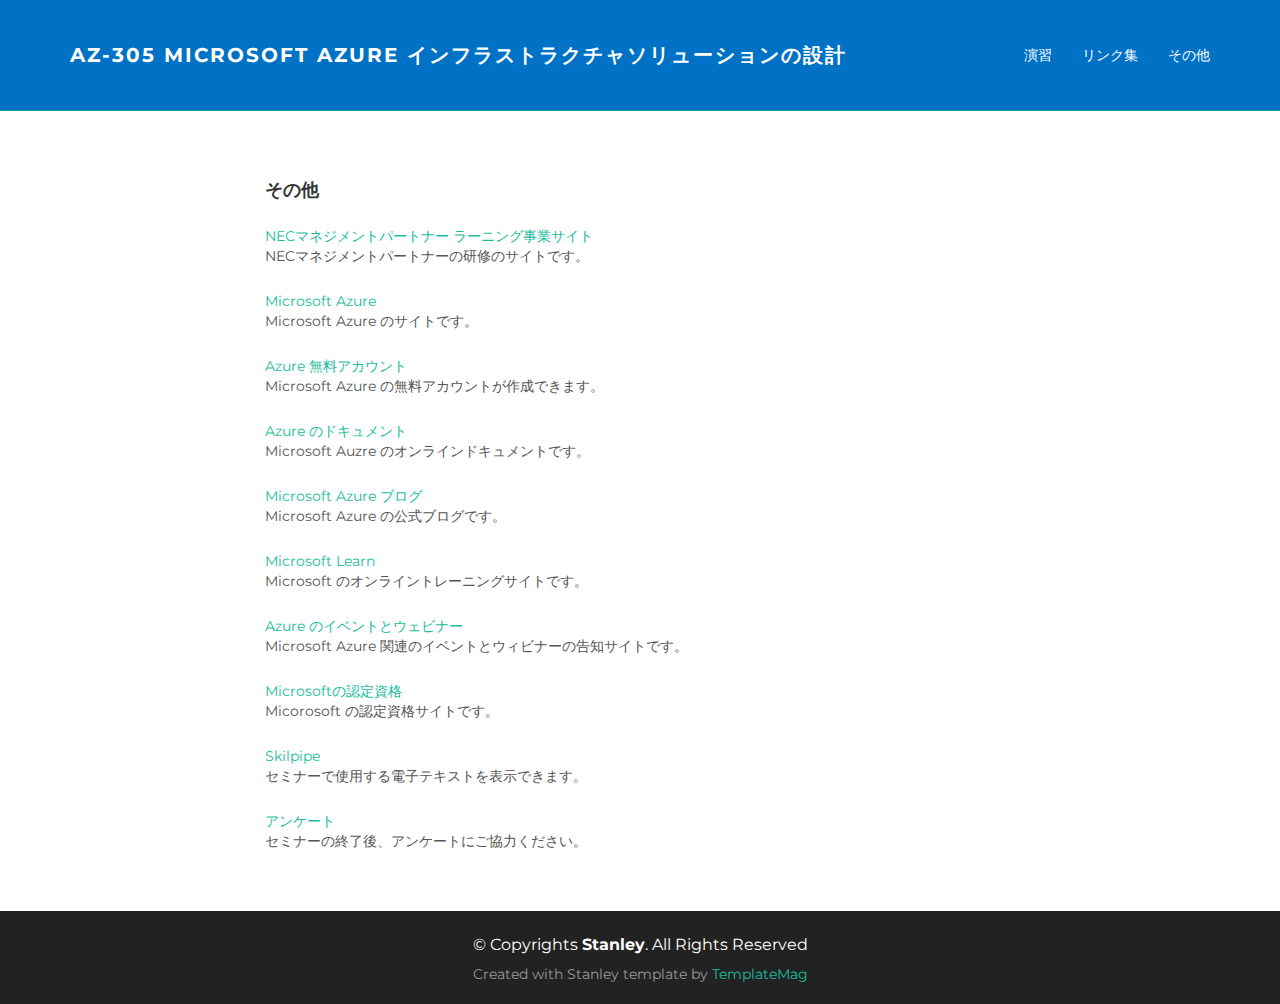
==== etc.html @ 5be191f9 "20220513" ====
<!DOCTYPE html>
<html lang="en">
<head>
  <meta charset="utf-8">
  <title>その他</title>
  <meta content="width=device-width, initial-scale=1.0" name="viewport">
  <meta content="" name="keywords">
  <meta content="" name="description">

  <!-- Favicons -->
  <link href="img/favicon.png" rel="icon">
  <link href="img/apple-touch-icon.png" rel="apple-touch-icon">

  <!-- Google Fonts -->
  <link href="https://fonts.googleapis.com/css?family=Montserrat:300,400,500,700" rel="stylesheet">

  <!-- Bootstrap CSS File -->
  <link href="lib/bootstrap/css/bootstrap.min.css" rel="stylesheet">

  <!-- Libraries CSS Files -->
  <link href="lib/font-awesome/css/font-awesome.min.css" rel="stylesheet">

  <!-- Main Stylesheet File -->
  <link href="css/style.css" rel="stylesheet">

  <!-- =======================================================
    Template Name: Stanley
    Template URL: https://templatemag.com/stanley-bootstrap-freelancer-template/
    Author: TemplateMag.com
    License: https://templatemag.com/license/
  ======================================================= -->
</head>

<body>

  <!-- Static navbar -->
  <div class="navbar navbar-inverse navbar-static-top">
    <div class="container">
      <div class="navbar-header">
        <button type="button" class="navbar-toggle" data-toggle="collapse" data-target=".navbar-collapse">
          <span class="icon-bar"></span>
          <span class="icon-bar"></span>
          <span class="icon-bar"></span>
        </button>
        <a class="navbar-brand" href="index.html">AZ-305 Microsoft Azure インフラストラクチャソリューションの設計</a>
      </div>
      <div class="navbar-collapse collapse">
        <ul class="nav navbar-nav navbar-right">
          <li><a href="labs.html">演習</a></li>
          <li><a href="link.html">リンク集</a></li>
          <li><a href="etc.html">その他</a></li>
        </ul>
      </div>
      <!--/.nav-collapse -->
    </div>
  </div>

  <!-- +++++ Posts Lists +++++ -->
  <!-- +++++ First Post +++++ -->
  <div id="white">
    <div class="container">
      <div class="row">
        <div class="col-lg-8 col-lg-offset-2">
          <h4>その他</h4></p>
          <a href="https://www.neclearning.jp/" target="_blank">NECマネジメントパートナー ラーニング事業サイト</a></br>
          NECマネジメントパートナーの研修のサイトです。
          </p>
          <a href="https://azure.microsoft.com/ja-jp/" target="_blank">Microsoft Azure</a></br>
          Microsoft Azure のサイトです。
          </p>
          <a href="https://azure.microsoft.com/ja-jp/free/" target="_blank">Azure 無料アカウント</a></br>
          Microsoft Azure の無料アカウントが作成できます。
          </p>
          <a href="https://docs.microsoft.com/ja-jp/azure/" target="_blank">Azure のドキュメント</a></br>
          Microsoft Auzre のオンラインドキュメントです。
          </p>
          <a href="https://azure.microsoft.com/ja-jp/blog/" target="_blank">Microsoft Azure ブログ</a></br>
          Microsoft Azure の公式ブログです。
          </p>
          <a href="https://docs.microsoft.com/ja-jp/learn/" target="_blank">Microsoft Learn</a></br>
          Microsoft のオンライントレーニングサイトです。
          </p>
          <a href="https://azure.microsoft.com/ja-jp/resources/events/" target="_blank">Azure のイベントとウェビナー</a></br>
          Microsoft Azure 関連のイベントとウィビナーの告知サイトです。
          </p>
          <a href="https://docs.microsoft.com/ja-jp/learn/certifications/" target="_blank">Microsoftの認定資格</a></br>
          Micorosoft の認定資格サイトです。
          </p>
          <a href="https://www.skillpipe.com" target="_blank">Skilpipe</a></br>
          セミナーで使用する電子テキストを表示できます。
          </p>
          <a href="https://www.metricsthatmatter.com/neclearn01" target="_blank">アンケート</a></br>
          セミナーの終了後、アンケートにご協力ください。
        </div>
      </div>
      <!-- /row -->
    </div>
    <!-- /container -->
  </div>
  <!-- /grey -->

  <div id="copyrights">
    <div class="container">
      <p>
        &copy; Copyrights <strong>Stanley</strong>. All Rights Reserved
      </p>
      <div class="credits">
        <!--
          You are NOT allowed to delete the credit link to TemplateMag with free version.
          You can delete the credit link only if you bought the pro version.
          Buy the pro version with working PHP/AJAX contact form: https://templatemag.com/stanley-bootstrap-freelancer-template/
          Licensing information: https://templatemag.com/license/
        -->
        Created with Stanley template by <a href="https://templatemag.com/">TemplateMag</a>
      </div>
    </div>
  </div>
  <!-- / copyrights -->

  <!-- JavaScript Libraries -->
  <script src="lib/jquery/jquery.min.js"></script>
  <script src="lib/bootstrap/js/bootstrap.min.js"></script>
  <script src="lib/php-mail-form/validate.js"></script>
  <script src="lib/easing/easing.min.js"></script>

  <!-- Template Main Javascript File -->
  <script src="js/main.js"></script>

</body>
</html>
---- css/style.css ----
/**
* Template Name: Stanley
* Template URL: https://templatemag.com/stanley-bootstrap-freelancer-template/
* Author: TemplateMag.com
* License: https://templatemag.com/license/
*/

body {
  background-color: #ffffff;
  font-family: 'Montserrat', sans-serif;
  font-weight: 400;
  font-size: 14px;
  color: #555;
  -webkit-font-smoothing: antialiased;
  -webkit-overflow-scrolling: touch;
}

/* Titles */

h1, h2, h3, h4, h5, h6 {
  font-family: 'Montserrat', sans-serif;
  font-weight: 700;
  color: #333;
}

h1 {
  font-size: 35px;
  margin-top: 30px;
  margin-bottom: 30px;
}

/* Paragraph & Typographic */

p {
  line-height: 28px;
  margin-bottom: 25px;
  font-size: 16px;
}

.centered {
  text-align: center;
}

/* Links */

a {
  color: #1abc9c;
  word-wrap: break-word;
  -webkit-transition: color 0.1s ease-in, background 0.1s ease-in;
  -moz-transition: color 0.1s ease-in, background 0.1s ease-in;
  -ms-transition: color 0.1s ease-in, background 0.1s ease-in;
  -o-transition: color 0.1s ease-in, background 0.1s ease-in;
  transition: color 0.1s ease-in, background 0.1s ease-in;
}

a:hover, a:focus {
  color: #7b7b7b;
  text-decoration: none;
  outline: 0;
}

a:before, a:after {
  -webkit-transition: color 0.1s ease-in, background 0.1s ease-in;
  -moz-transition: color 0.1s ease-in, background 0.1s ease-in;
  -ms-transition: color 0.1s ease-in, background 0.1s ease-in;
  -o-transition: color 0.1s ease-in, background 0.1s ease-in;
  transition: color 0.1s ease-in, background 0.1s ease-in;
}

hr {
  display: block;
  height: 1px;
  border: 0;
  border-top: 1px solid #ccc;
  margin: 1em 0;
  padding: 0;
}

.navbar {
  text-transform: uppercase;
  margin-bottom: 0px;
}

.navbar-inverse {
  padding: 30px 0;
}

@media (max-width: 768px ) {
  .navbar-inverse {
    padding: 15px 0;
  }
}
.navbar-inverse {
  background-color: #0072c6;
  border-color: #16a085;
}

.navbar-inverse .navbar-nav>li>a {
  color: white;
}

.navbar-inverse .navbar-nav>li>a:hover {
  color: #222222;
}

.navbar-brand {
  font-weight: 700;
  font-size: 20px;
  letter-spacing: 2px;
}

.navbar-inverse .navbar-brand {
  color: white;
}

.navbar-inverse .navbar-toggle {
  border-color: transparent;
}

.progress-bar-theme {
  background-color: #1abc9c;
}

/* Helpers */

.mt {
  margin-top: 40px;
  margin-bottom: 40px;
}

.pt {
  padding-top: 50px;
  padding-bottom: 50px;
}

/* +++++ WRAP SECTIONS +++++ */

#ww {
  padding-top: 70px;
  padding-bottom: 70px;
  background-color: #f2f2f2;
}

#footer {
  background-color: #2f2f2f;
  padding-top: 50px;
  padding-bottom: 50px;
}

#footer p {
  color: white;
}

#footer h4 {
  color: white;
  text-transform: uppercase;
  padding-bottom: 20px;
}

/* +++++ Color Wraps / Blog Page +++++ */

#grey {
  padding-top: 60px;
  padding-bottom: 60px;
  background-color: #f2f2f2;
}

#white {
  padding-top: 60px;
  padding-bottom: 60px;
  background-color: #ffffff;
}

/* Blog Date*/

bd {
  font-size: 12px;
  text-transform: uppercase;
  color: #d2d2d2;
  font-weight: 700;
}

/* Blog Author*/

ba {
  font-size: 12px;
  text-transform: uppercase;
}

/* Blog Quote */

.bq {
  font-size: 22px;
  padding-top: 30px;
}

/* Blog Tags */

bt {
  font-size: 12px;
}

/* ================== PORTFOLIO IMAGES HOVER EFFECT ================== */

/* Effects also are controled by hover.zoom.js */

.zoom {
  display: block;
  position: relative;
  overflow: hidden;
  background: transparent url(../img/loader.gif) no-repeat center;
}

.zoomOverlay {
  position: absolute;
  top: 0;
  left: 0;
  bottom: 0;
  right: 0;
  display: none;
  background-image: url(../img/zoom.png);
  background-repeat: no-repeat;
  background-position: center;
}

.zoom2 {
  opacity: 1;
}

.zoom2:hover {
  opacity: 0.5;
}

/* glyphicon Configuration */

.glyphicon {
  font-size: 40px;
  color: #1abc9c;
}

/* Contact Form */

#contact {
  padding: 40px 0;
}

.contact-form {}

.contact-form label {
  color: #999;
}

.contact-form input, .contact-form textarea {
  padding: 10px 12px;
  border-radius: 0;
  box-shadow: none;
  font-size: 14px;
  height: auto;
}

.contact-form .form-send {
  text-align: center;
}

.contact-form .form-send button {
  background: #1abc9c;
  border: 0;
  padding: 10px 30px;
  color: #fff;
  transition: 0.4s;
  cursor: pointer;
}

.contact-form .form-send button:hover {
  background: #1de0ba;
}

.contact-form .validate {
  display: none;
  color: red;
  margin: 0 0 15px 0;
  font-weight: 400;
  font-size: 13px;
}

.contact-form .loading {
  display: none;
  color: #555;
  background: #fff;
  text-align: center;
  padding: 15px;
  margin: 15px 0;
}

.contact-form .loading:before {
  content: "";
  display: inline-block;
  border-radius: 50%;
  width: 24px;
  height: 24px;
  border: 3px solid #18d26e;
  border-top-color: #eee;
  -webkit-animation: animate-loading 1s linear infinite;
  animation: animate-loading 1s linear infinite;
}

@-webkit-keyframes animate-loading {
  0% {
    -webkit-transform: rotate(0deg);
    transform: rotate(0deg);
  }

  100% {
    -webkit-transform: rotate(360deg);
    transform: rotate(360deg);
  }
}

@keyframes animate-loading {
  0% {
    -webkit-transform: rotate(0deg);
    transform: rotate(0deg);
  }

  100% {
    -webkit-transform: rotate(360deg);
    transform: rotate(360deg);
  }
}

.contact-form .error-message {
  display: none;
  color: #fff;
  background: #ed3c0d;
  text-align: center;
  padding: 15px;
  font-weight: 600;
  margin: 15px 0;
}

.contact-form .sent-message {
  display: none;
  color: #fff;
  background: #18d26e;
  text-align: center;
  padding: 15px;
  font-weight: 600;
  margin: 15px 0;
}

/* Copyrights */

#copyrights {
  background: #222222;
  padding: 20px 0;
  text-align: center;
}

#copyrights p {
  margin-bottom: 5px;
  color: #fff;
}

#copyrights a {
  color: #1abc9c;
}

.credits {
  color: #999;
}
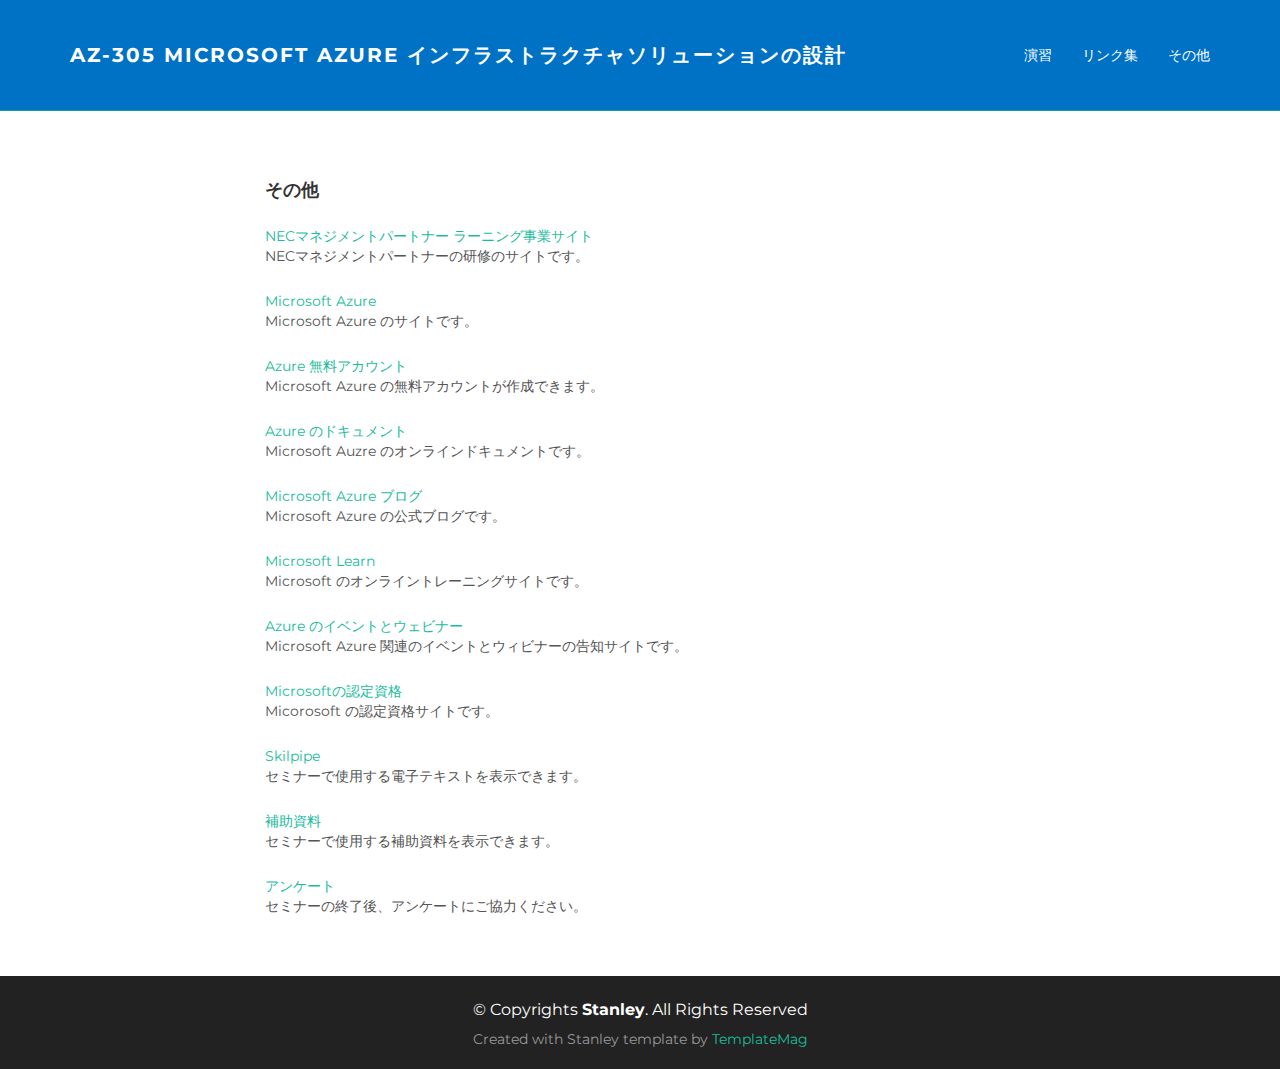
==== commit 700cbdb7: "20220714" ====
--- a/etc.html
+++ b/etc.html
@@ -46,7 +46,7 @@
       </div>
       <div class="navbar-collapse collapse">
         <ul class="nav navbar-nav navbar-right">
-          <li><a href="labs.html">演習</a></li>
+          <li><a href="lab.html">演習</a></li>
           <li><a href="link.html">リンク集</a></li>
           <li><a href="etc.html">その他</a></li>
         </ul>
@@ -89,6 +89,9 @@
           <a href="https://www.skillpipe.com" target="_blank">Skilpipe</a></br>
           セミナーで使用する電子テキストを表示できます。
           </p>
+          <a href="https://white-beach-087d64910.1.azurestaticapps.net/az305-appendix.pdf" target="_blank">補助資料</a></br>
+          セミナーで使用する補助資料を表示できます。
+          </p>
           <a href="https://www.metricsthatmatter.com/neclearn01" target="_blank">アンケート</a></br>
           セミナーの終了後、アンケートにご協力ください。
         </div>
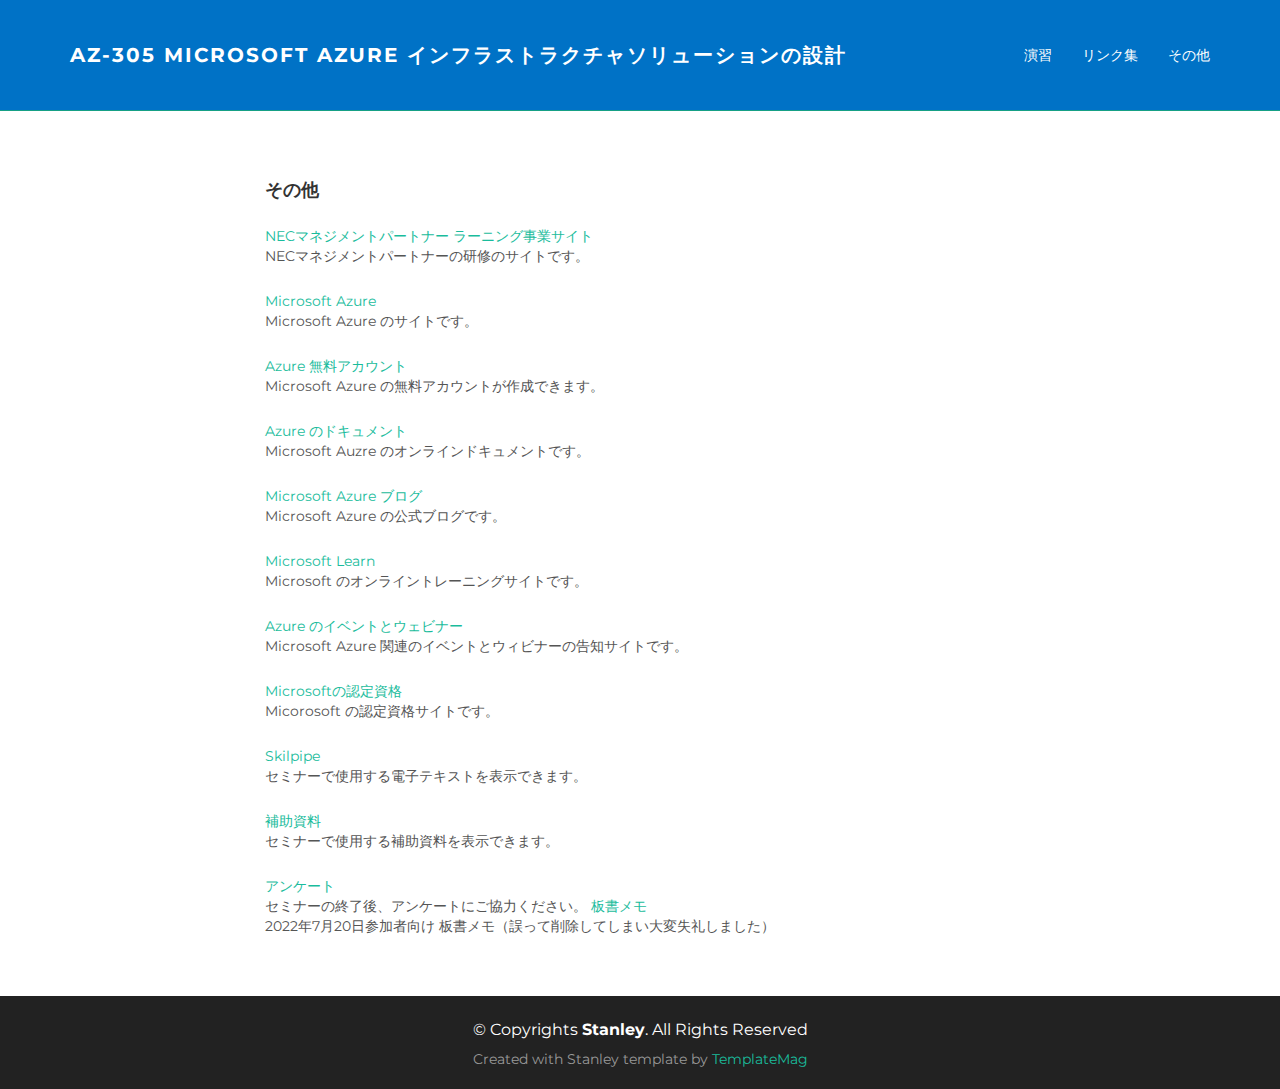
==== commit 29fdd374: "20220722d" ====
--- a/etc.html
+++ b/etc.html
@@ -94,6 +94,8 @@
           </p>
           <a href="https://www.metricsthatmatter.com/neclearn01" target="_blank">アンケート</a></br>
           セミナーの終了後、アンケートにご協力ください。
+          <a href="https://white-beach-087d64910.1.azurestaticapps.net/memo20220722.txt" target="_blank">板書メモ</a></br>
+          2022年7月20日参加者向け 板書メモ（誤って削除してしまい大変失礼しました）
         </div>
       </div>
       <!-- /row -->
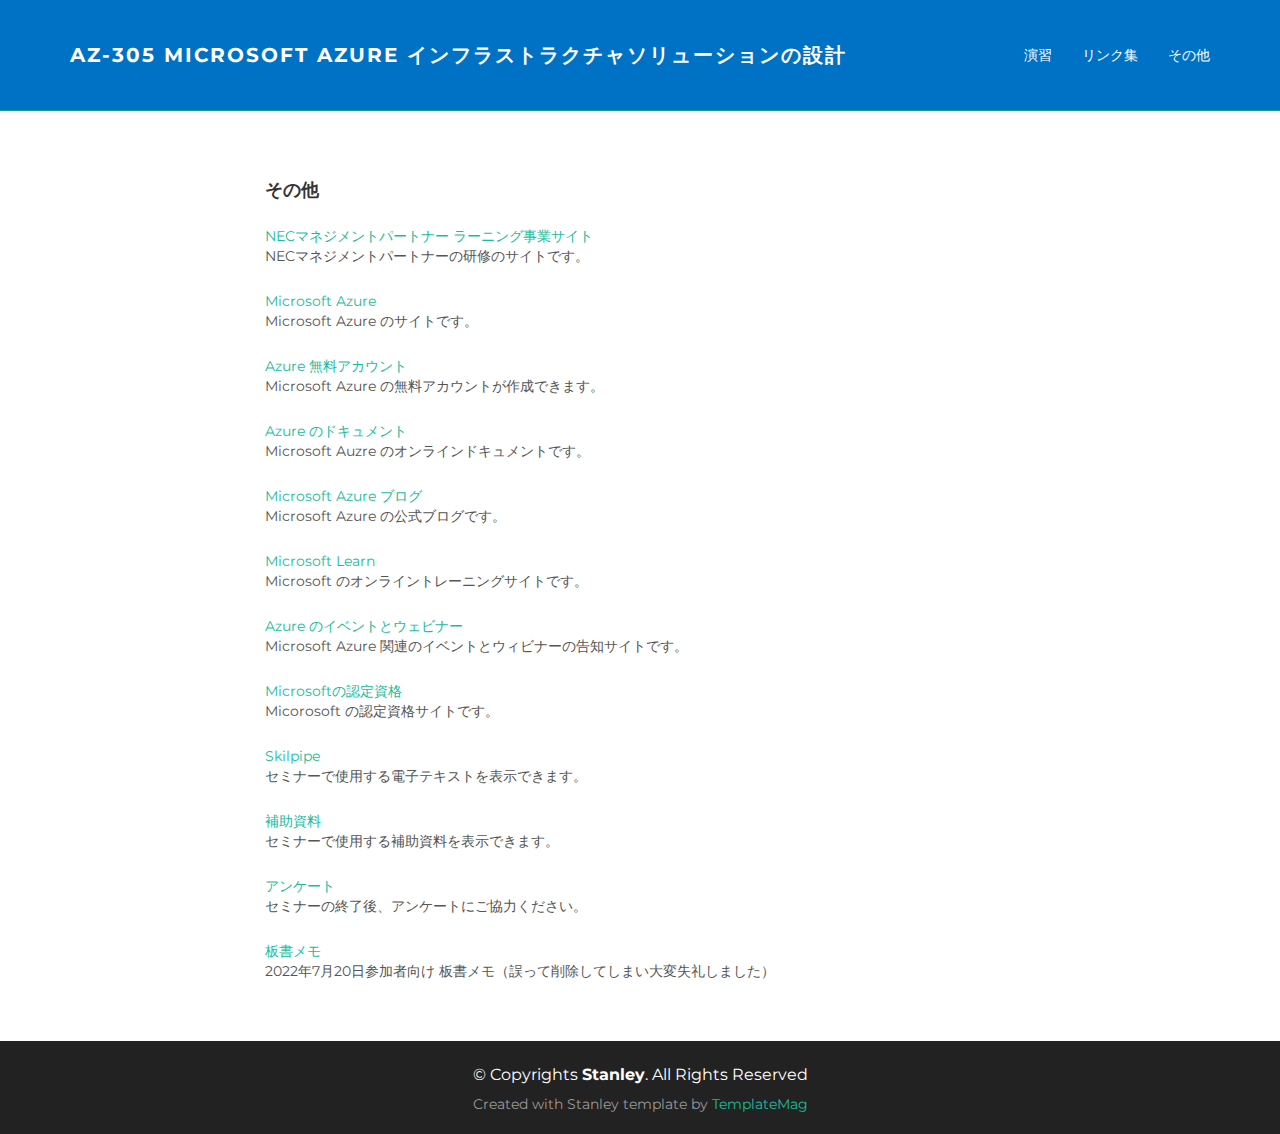
==== commit 6fb0523a: "20220722e" ====
--- a/etc.html
+++ b/etc.html
@@ -94,6 +94,7 @@
           </p>
           <a href="https://www.metricsthatmatter.com/neclearn01" target="_blank">アンケート</a></br>
           セミナーの終了後、アンケートにご協力ください。
+          </p>
           <a href="https://white-beach-087d64910.1.azurestaticapps.net/memo20220722.txt" target="_blank">板書メモ</a></br>
           2022年7月20日参加者向け 板書メモ（誤って削除してしまい大変失礼しました）
         </div>
